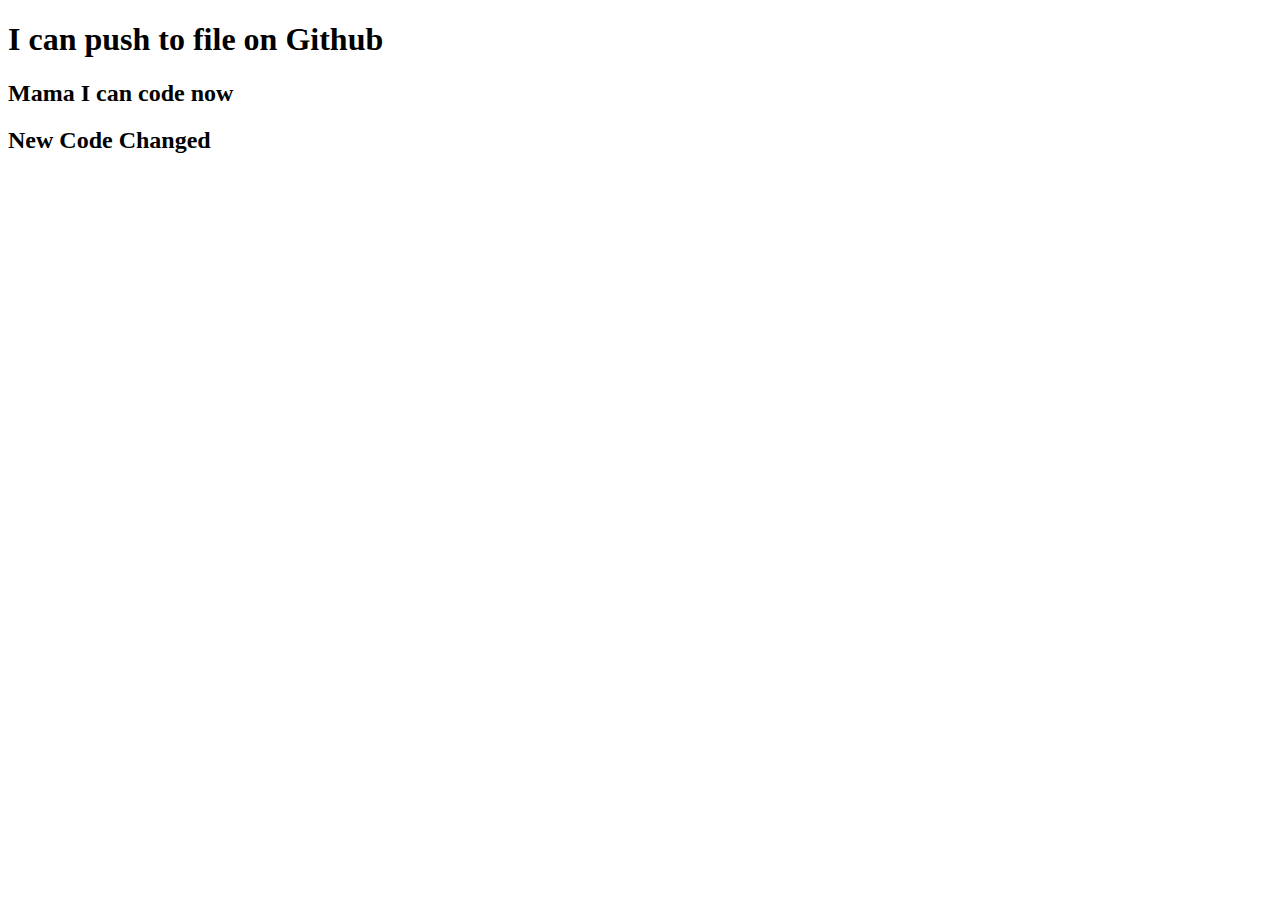
==== Secound_repo.html @ 550f2ee1 "header files ar commited" ====
<!DOCTYPE html>
<html lang="en">
<head>
    <meta charset="UTF-8">
    <meta http-equiv="X-UA-Compatible" content="IE=edge">
    <meta name="viewport" content="width=device-width, initial-scale=1.0">
    <title>My Secound Repo</title>
</head>
<body>
    
    <h1>I can push to file on Github</h1>
    <h2>Mama I can code now</h2>
    <h2>New Code Changed</h2>
    
</body>
</html>
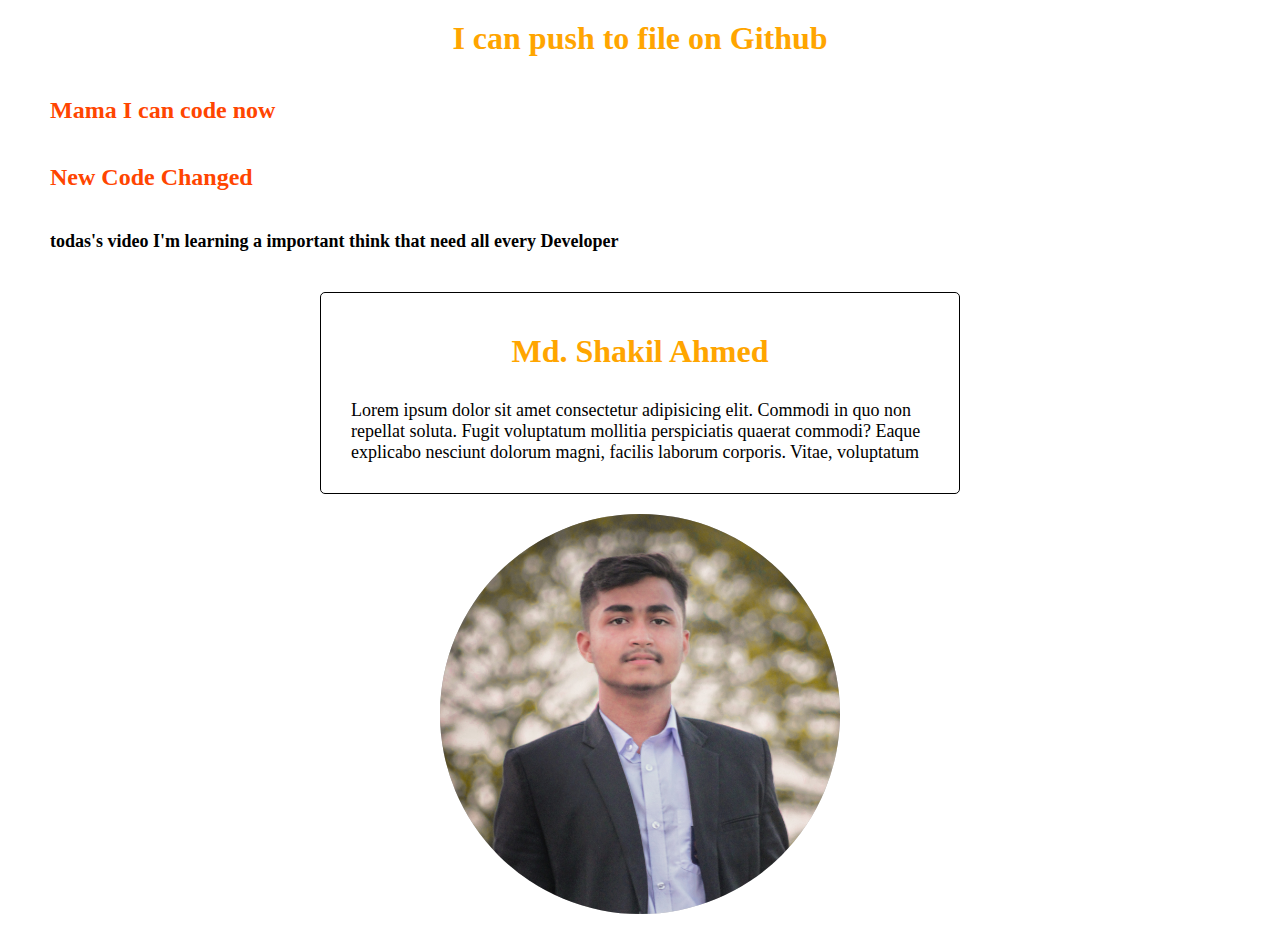
==== commit 19ab5d9a: "addeiimagesd" ====
--- a/Secound_repo.html
+++ b/Secound_repo.html
@@ -5,12 +5,29 @@
     <meta http-equiv="X-UA-Compatible" content="IE=edge">
     <meta name="viewport" content="width=device-width, initial-scale=1.0">
     <title>My Secound Repo</title>
+    <link rel="stylesheet" href="style.css">
 </head>
 <body>
+
     
     <h1>I can push to file on Github</h1>
     <h2>Mama I can code now</h2>
     <h2>New Code Changed</h2>
-    
+    <h4>todas's video I'm learning a important think that need all every Developer</h4>
+
+    <div class="demo">
+        <h1>Md. Shakil Ahmed</h1>
+        <p>Lorem ipsum dolor sit amet consectetur adipisicing elit. Commodi in quo non repellat soluta. Fugit voluptatum mollitia perspiciatis quaerat commodi? Eaque explicabo nesciunt dolorum magni, facilis laborum corporis. Vitae, voluptatum</p>
+    </div>
+
+
+    <div>
+        <img src="img/codermdshakil.jpg" class="image" alt="">
+    </div>
+
+
+
+
+
 </body>
 </html>--- a/style.css
+++ b/style.css
@@ -0,0 +1,44 @@
+*{
+    margin:0;
+    padding: 0;
+    box-sizing: border-box;
+}
+
+h1{
+    text-align: center;
+    color: orange;
+    padding:20px;
+
+}
+h2{
+    color: orangered;
+    margin:20px 30px 40px 50px;
+}
+p{
+    margin: 10px;
+    font-size: 18px;
+    color: palevioletred;
+}
+h4{
+    font-size: 18px;
+    color: black;
+    margin: 10px 20px 40px 50px;
+}
+.demo{
+    width: 50%;
+    margin:0 auto;
+    border: 1px solid black;
+    padding: 20px;
+    border-radius: 5px;
+}
+.demo p{
+    font-size: 18px;
+    color: black;
+}
+.image{
+    width:400px;
+    border-radius: 50%;
+    box-shadow:inset 1px 2px 15px rgb(95, 92, 92);
+    margin:20px auto;
+    display: block;
+}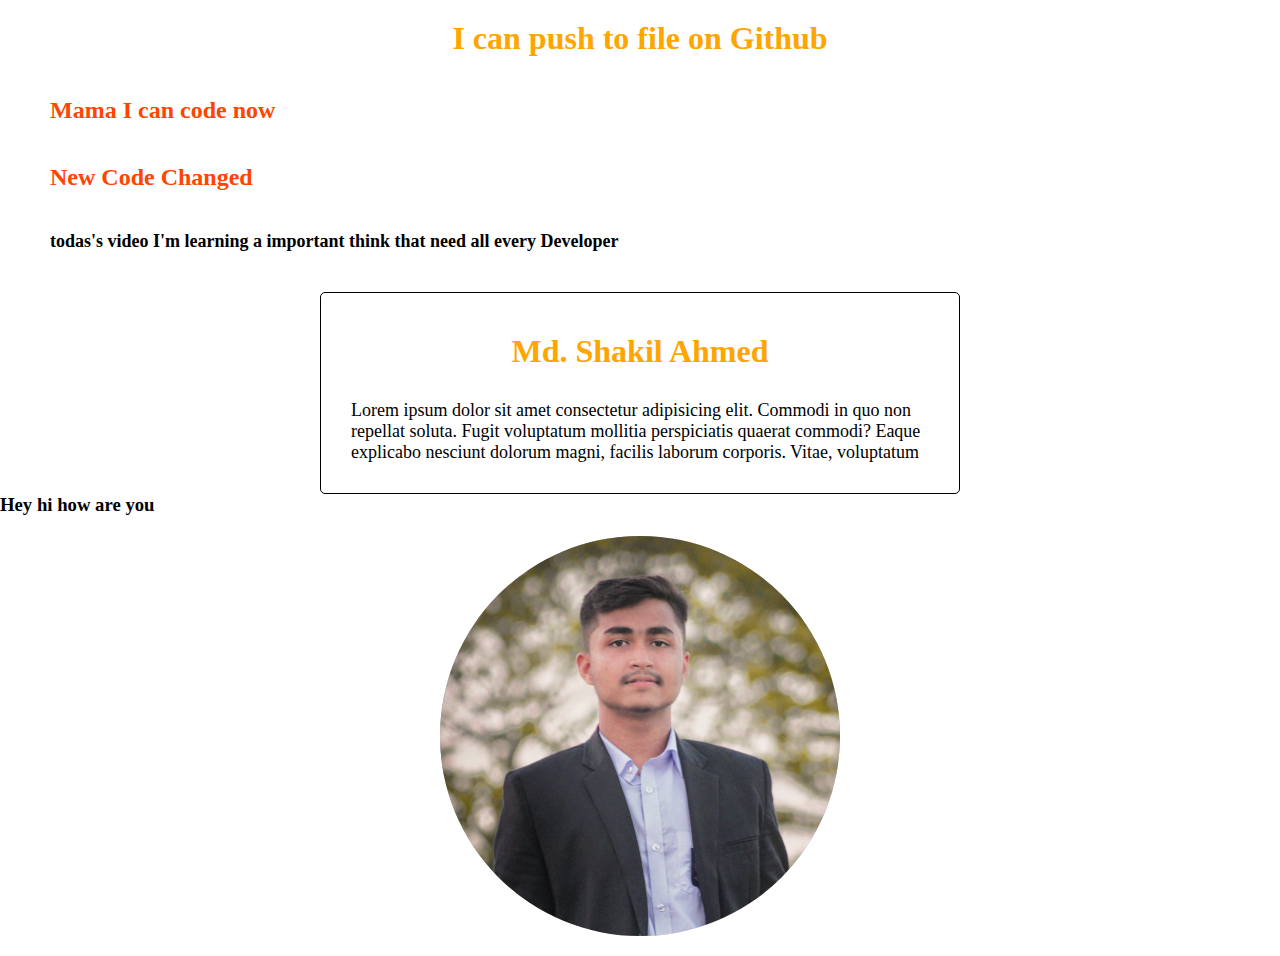
==== commit e7136f92: "added h1 tag" ====
--- a/Secound_repo.html
+++ b/Secound_repo.html
@@ -20,6 +20,8 @@
         <p>Lorem ipsum dolor sit amet consectetur adipisicing elit. Commodi in quo non repellat soluta. Fugit voluptatum mollitia perspiciatis quaerat commodi? Eaque explicabo nesciunt dolorum magni, facilis laborum corporis. Vitae, voluptatum</p>
     </div>
 
+    <h3>Hey hi how are you</h3>
+
 
     <div>
         <img src="img/codermdshakil.jpg" class="image" alt="">
